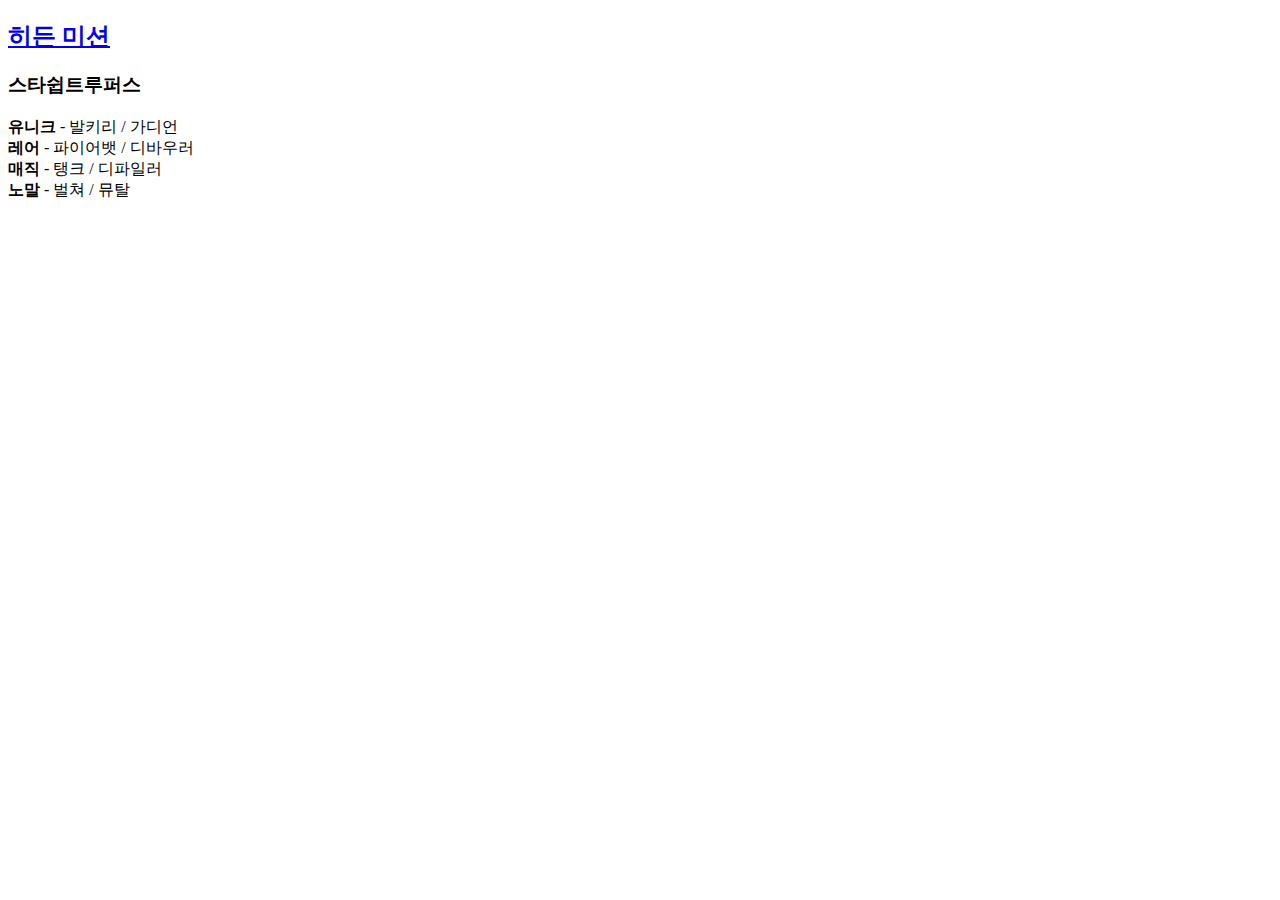
==== hidden.html @ ff98a2e5 "Add files via upload" ====
<!doctype html>
<html>
<head>
<title>랜타디 2.5 미션</title>
<meta charset="utf-8">
<!-- 위의 있는 코드는 아래의 본문을 설명 한다-->
</head>

<body>
<h2><a href="1.html" title="홈으로">히든 미션</a></h2>
<p style="margin-top:10px;"><h3>스타쉽트루퍼스</h3>
<strong>유니크</strong> - 발키리 / 가디언<br>
<strong>레어</strong> - 파이어뱃 / 디바우러<br>
 <strong>매직</strong> - 탱크 / 디파일러<br>
 <strong>노말</strong> - 벌쳐 / 뮤탈</p>
</body>
</html>
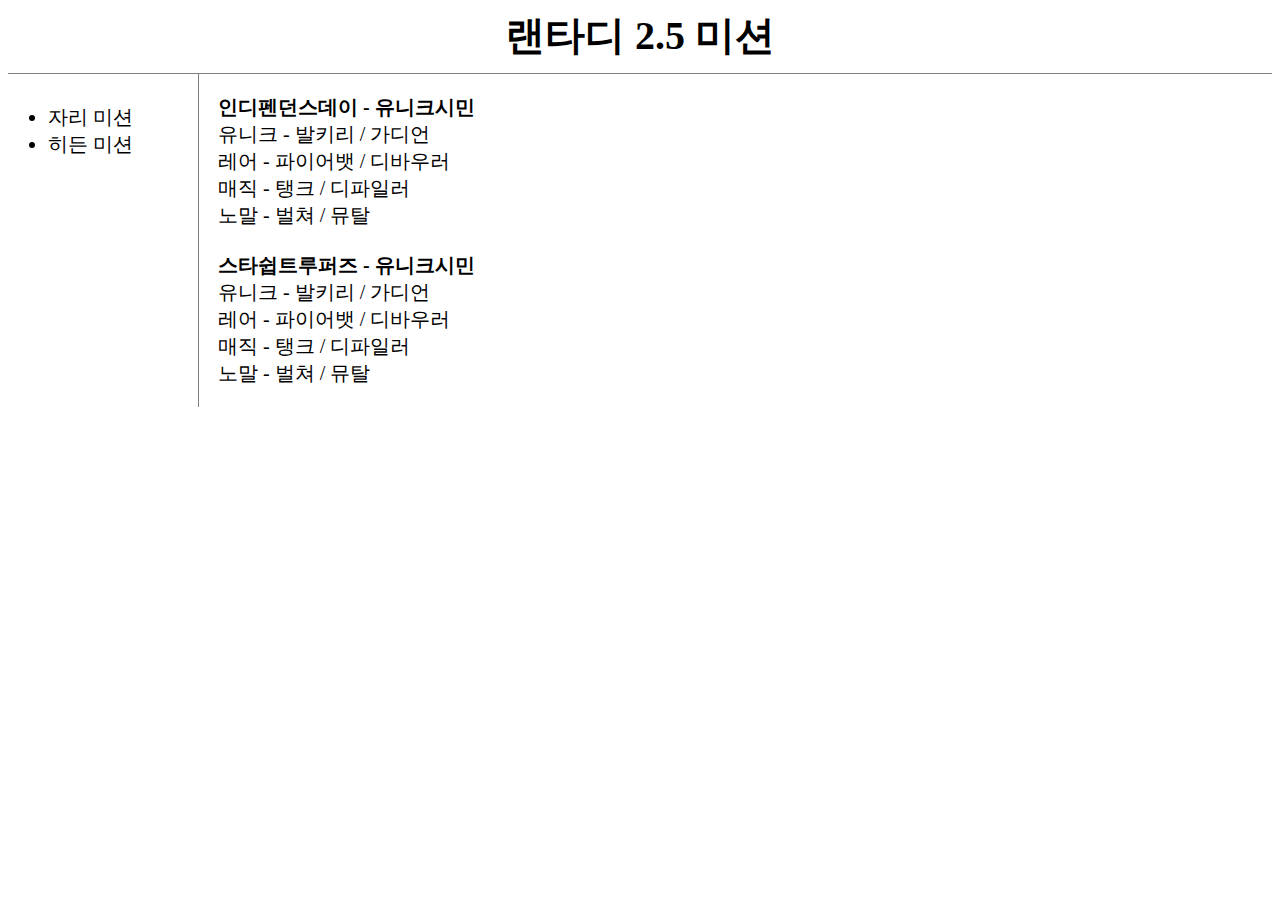
==== commit c8e95254: "Add files via upload" ====
--- a/hidden.html
+++ b/hidden.html
@@ -1,17 +1,34 @@
 <!doctype html>
 <html>
 <head>
-<title>랜타디 2.5 미션</title>
-<meta charset="utf-8">
-<!-- 위의 있는 코드는 아래의 본문을 설명 한다-->
+    <title>랜타디 2.5 자리미션</title>
+    <meta charset="utf-8">
+    <!-- 위의 있는 코드는 아래의 본문을 설명 한다-->
+    <link rel="stylesheet" href="style.css">
 </head>
 
 <body>
-<h2><a href="1.html" title="홈으로">히든 미션</a></h2>
-<p style="margin-top:10px;"><h3>스타쉽트루퍼스</h3>
-<strong>유니크</strong> - 발키리 / 가디언<br>
-<strong>레어</strong> - 파이어뱃 / 디바우러<br>
- <strong>매직</strong> - 탱크 / 디파일러<br>
- <strong>노말</strong> - 벌쳐 / 뮤탈</p>
+<h1><a href="https://blog.naver.com/jbsjbs1231/221351535367" target="_blank" title="랜타디 블로그">랜타디 2.5 미션</a></h1>
+    <div id="grid">
+        <ul> 
+        <!-- <ul> 태그로 묶으면 Numbering 이 아닌 dot로 표시됨 -->
+            <li><a href="position.html" class="mission">자리 미션</a></li>
+            <li><a href="hidden.html"class="mission">히든 미션</a></li>
+        </ul>
+
+        <p id=aa>
+            <span id=name>인디펜던스데이 - 유니크시민</span><br>
+            유니크 - 발키리 / 가디언<br>
+            레어 - 파이어뱃 / 디바우러<br>
+            매직 - 탱크 / 디파일러<br>
+            노말 - 벌쳐 / 뮤탈<br><br>
+            
+            <span id=name>스타쉽트루퍼즈 - 유니크시민</span><br>
+            유니크 - 발키리 / 가디언<br>
+            레어 - 파이어뱃 / 디바우러<br>
+            매직 - 탱크 / 디파일러<br>
+            노말 - 벌쳐 / 뮤탈
+        </p>
+    </div>
 </body>
 </html>--- a/style.css
+++ b/style.css
@@ -0,0 +1,45 @@
+h2, #name, #red, #blue, #green, #purple, #orange, #brown, #magic, #rare{
+    Font-weight: bold;
+}
+h2{
+    font-size: 30px;
+    text-align: center;
+}
+#red{color:red;}
+#blue{color:blue;}
+#green{color: green;}
+#purple{color: purple;}
+#orange{color:Orange;}
+#brown{color:saddlebrown;}
+a{text-decoration: none;}
+div{
+    font-size :20px;
+    margin-top: 10px;
+}
+a {
+    color:black;
+    text-decoration: none;
+    }
+h1 {
+    font-size: 40px;
+    text-align: center;
+    border-bottom: 1px solid gray;
+    margin:0px;
+    padding-bottom: 10px;
+
+    }
+ul {
+    font-size: 20px;
+    border-right: 1px solid gray;
+    width: 150px;
+    padding-top: 30px;
+    margin: 0px
+    }
+#grid{
+    margin:0px;
+    display: grid;
+    grid-template-columns:150px 1fr;
+    }
+#aa{
+    padding-left: 60px;
+}
